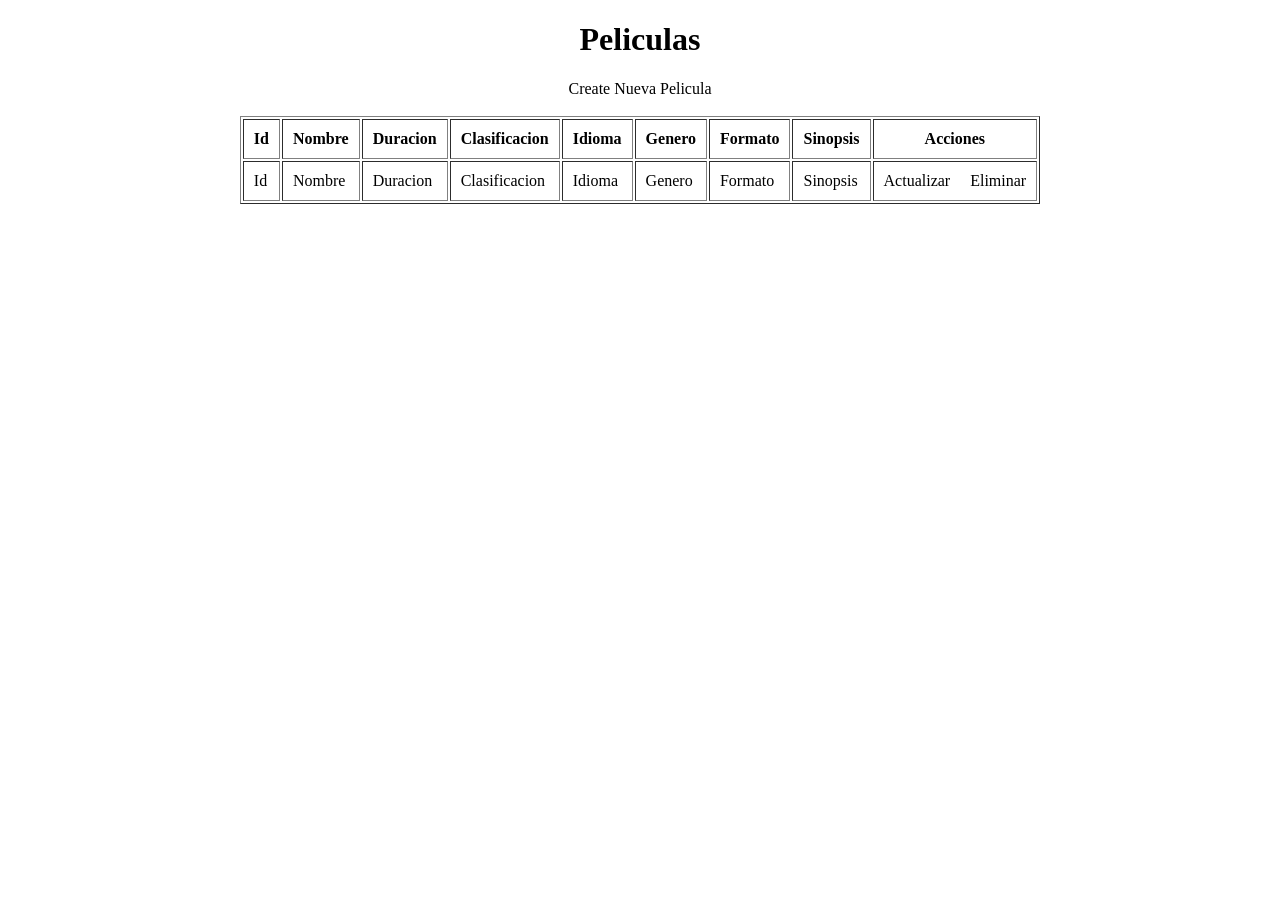
==== Cine/src/main/resources/templates/moduloPeliculas/listarTodo.html @ 11a857ff "Repositorio Y60" ====
<!DOCTYPE html>
<html xmlns="http://www.w3.org/1999/xhtml"
	xmlns:th="http://www.thymeleaf.org">
<head>
<meta charset="ISO-8859-1">
<title>Listar Peliculas</title>
</head>
<body>
	<div align="center">
		<h1>Peliculas</h1>
		<a  th:href="@{/peliculas/nuevo}">Create Nueva Pelicula</a> <br />
		<br/>
		<table border="1" cellpadding="10">
			<thead>
				<tr>
					<th>Id</th>
					<th>Nombre</th>
					<th>Duracion</th>
					<th>Clasificacion</th>
					<th>Idioma</th>
					<th>Genero</th>
					<th>Formato</th>
					<th>Sinopsis</th>
					<th>Acciones</th>
				</tr>
			</thead>
			<tbody>
				<tr th:each="pelicula : ${listaPeliculas}">
					<td th:text="${pelicula.idPelicula}">Id</td>
					<td th:text="${pelicula.nombre}">Nombre</td>
					<td th:text="${pelicula.duracion}">Duracion</td>
					<td th:text="${pelicula.clasificacion}">Clasificacion</td>
					<td th:text="${pelicula.idioma}">Idioma</td>
					<td th:text="${pelicula.genero}">Genero</td>
					<td th:text="${pelicula.formato}">Formato</td>
					<td th:text="${pelicula.sinopsis}">Sinopsis</td>
					<td><a th:href="@{/peliculas/actualizar/{id}(id=${pelicula.idPelicula})}">Actualizar</a>
						&nbsp;&nbsp;&nbsp; 
						<a th:href="@{/peliculas/eliminar/{id}(id=${pelicula.idPelicula})}">Eliminar</a>
					</td>
				</tr>
			</tbody>
		</table>
	</div>
</body>
</html>
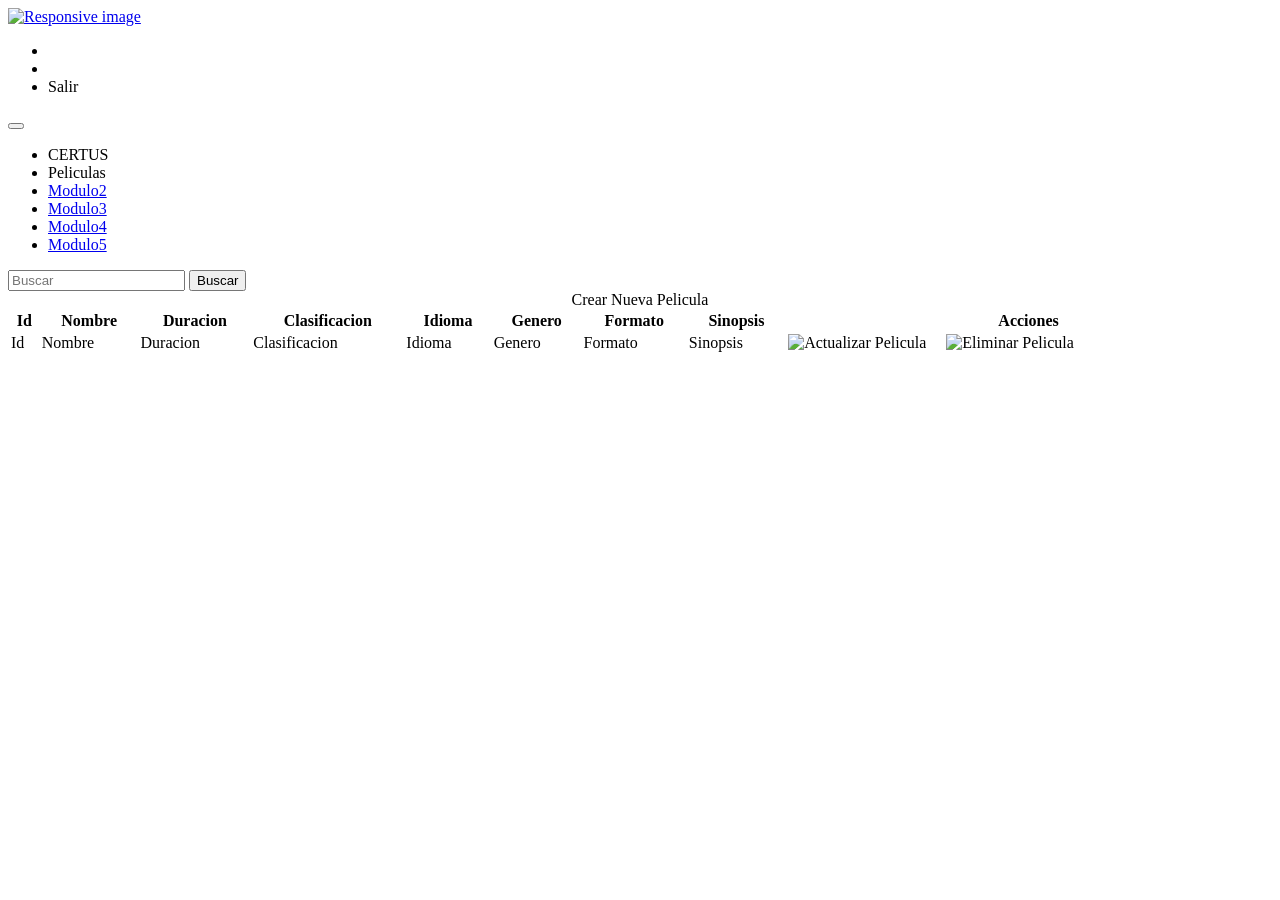
==== commit 06e6cdb2: "Proyecto Cine con front end" ====
--- a/Cine/src/main/resources/templates/moduloPeliculas/listarTodo.html
+++ b/Cine/src/main/resources/templates/moduloPeliculas/listarTodo.html
@@ -2,45 +2,148 @@
 <html xmlns="http://www.w3.org/1999/xhtml"
 	xmlns:th="http://www.thymeleaf.org">
 <head>
-<meta charset="ISO-8859-1">
-<title>Listar Peliculas</title>
+<meta http-equiv="Content-Type" content="text/html; charset=UTF-8">
+<script src="../js/jquery-3.4.1.min.js" type="text/javascript"></script>
+<link href="../css/bootstrap.min.css" rel="stylesheet" type="text/css" />
+<link href="../css/responsive.bootstrap4.min.css" rel="stylesheet"
+	type="text/css" />
+<link href="../css/dataTables.bootstrap4.min.css" rel="stylesheet"
+	type="text/css" />
+<title>Peliculas</title>
+<link href="../css/miLogin.css" rel="stylesheet" type="text/css" />
+<link href="../css/miLayout.css" rel="stylesheet" type="text/css" />
+<link href="../css/font-awesome.min.css" rel="stylesheet"
+	type="text/css" />
+<script src="../js/bootstrap.min.js" type="text/javascript"></script>
+<link href="../css/datatables.min.css" rel="stylesheet" type="text/css" />
+<script src="../js/datatables.min.js" type="text/javascript"></script>
+<script>
+	$(document).ready(function() {
+		$('#ejemplo1').DataTable({
+			language : {
+				"decimal" : "",
+				"emptyTable" : "Datos no disponibles en la tabla",
+				"info" : "Mostrando _START_ a _END_ de _TOTAL_ registros",
+				"infoEmpty" : "Mostrando 0 a 0 de 0 registros",
+				"infoFiltered" : "(Filtrado de _MAX_ registros totales)",
+				"infoPostFix" : "",
+				"thousands" : ",",
+				"lengthMenu" : "Mostrando _MENU_ registros",
+				"loadingRecords" : "Cargando...",
+				"processing" : "Procesando...",
+				"search" : "Buscar:",
+				"zeroRecords" : "No se encontraron registros para la búsqueda",
+				"paginate" : {
+					"first" : "Primero",
+					"last" : "Ultimo",
+					"next" : "Siguiente",
+					"previous" : "Anterior"
+				},
+				"aria" : {
+					"sortAscending" : ": Activar para ordenar ascendente",
+					"sortDescending" : ": Activar para ordenar descendente"
+				}
+			}
+		});
+		$('[data-toggle="tooltip"]').tooltip();
+	});
+</script>
 </head>
 <body>
-	<div align="center">
-		<h1>Peliculas</h1>
-		<a  th:href="@{/peliculas/nuevo}">Create Nueva Pelicula</a> <br />
-		<br/>
-		<table border="1" cellpadding="10">
-			<thead>
-				<tr>
-					<th>Id</th>
-					<th>Nombre</th>
-					<th>Duracion</th>
-					<th>Clasificacion</th>
-					<th>Idioma</th>
-					<th>Genero</th>
-					<th>Formato</th>
-					<th>Sinopsis</th>
-					<th>Acciones</th>
-				</tr>
-			</thead>
-			<tbody>
-				<tr th:each="pelicula : ${listaPeliculas}">
-					<td th:text="${pelicula.idPelicula}">Id</td>
-					<td th:text="${pelicula.nombre}">Nombre</td>
-					<td th:text="${pelicula.duracion}">Duracion</td>
-					<td th:text="${pelicula.clasificacion}">Clasificacion</td>
-					<td th:text="${pelicula.idioma}">Idioma</td>
-					<td th:text="${pelicula.genero}">Genero</td>
-					<td th:text="${pelicula.formato}">Formato</td>
-					<td th:text="${pelicula.sinopsis}">Sinopsis</td>
-					<td><a th:href="@{/peliculas/actualizar/{id}(id=${pelicula.idPelicula})}">Actualizar</a>
-						&nbsp;&nbsp;&nbsp; 
-						<a th:href="@{/peliculas/eliminar/{id}(id=${pelicula.idPelicula})}">Eliminar</a>
-					</td>
-				</tr>
-			</tbody>
-		</table>
-	</div>
+
+	<nav class="navbar navbar-expand-md navbar-dark bg-dark flex-row">
+		<a class="navbar-brand mr-auto" href="/"> <img
+			src="" class="img-fluid"
+			alt="Responsive image">
+		</a>
+		<ul class="navbar-nav flex-row mr-lg-0">
+			<li class="nav-item"><a class="nav-link pr-2"><i
+					class="fa fa-search"></i></a></li>
+			<li class="nav-item"><a class="nav-link pr-2"><i
+					class="fa fa-facebook"></i></a></li>
+			<li class="nav-item dropdown"><a
+				class="nav-link dropdown-toggle mr-3 mr-lg-0"
+				id="navbarDropdownMenuLink" data-toggle="dropdown"
+				aria-haspopup="true" aria-expanded="false"><i class="fa fa-user"></i><span
+					class="caret"></span> </a>
+				<div class="dropdown-menu dropdown-menu-right"
+					aria-labelledby="navbarDropdownMenuLink">
+					<a
+						class="dropdown-item" th:href="@{/logout}">Salir</a>
+				</div></li>
+		</ul>
+		<button class="navbar-toggler ml-lg-0" type="button"
+			data-toggle="collapse" data-target="#navbarSupportedContent"
+			aria-controls="navbarSupportedContent" aria-expanded="false"
+			aria-label="Toggle navigation">
+			<span class="navbar-toggler-icon"></span>
+		</button>
+	</nav>
+	<nav class="navbar navbar-expand-md navbar-light">
+		<div class="collapse navbar-collapse" id="navbarSupportedContent">
+			<ul class="navbar-nav mr-auto">
+				<li class="nav-item"><a class="nav-link" id="nav-link-custom"
+					th:href="@{/bienvenida}">CERTUS</a></li>
+				<li class="nav-item"><a class="nav-link"
+					th:href="@{/peliculas/listarTodo}">Peliculas</a></li>
+				<li class="nav-item"><a class="nav-link" href="#">Modulo2</a></li>
+				<li class="nav-item"><a class="nav-link" href="#">Modulo3</a></li>
+				<li class="nav-item"><a class="nav-link" href="#">Modulo4</a></li>
+				<li class="nav-item"><a class="nav-link" href="#">Modulo5</a></li>
+			</ul>
+			<form class="form-inline my-2 my-lg-0">
+				<input class="form-control mr-sm-2" type="text" placeholder="Buscar">
+				<button class="btn btn-outline-success my-2 my-sm-0" type="submit">Buscar</button>
+			</form>
+		</div>
+	</nav>
+	<section id="seccion1">
+		<div>
+			<div align="center">
+				<a th:href="@{/peliculas/nuevo}">Crear Nueva Pelicula</a>
+			</div>
+			<table id="ejemplo1"
+				class="table table-striped table-bordered dt-responsive nowrap"
+				style="width: 100%">
+				<thead>
+					<tr>
+						<th>Id</th>
+						<th>Nombre</th>
+						<th>Duracion</th>
+						<th>Clasificacion</th>
+						<th>Idioma</th>
+						<th>Genero</th>
+						<th>Formato</th>
+						<th>Sinopsis</th>
+						<th>Acciones</th>
+					</tr>
+				</thead>
+				<tbody>
+					<tr th:each="pelicula : ${listaPeliculas}">
+						<td th:text="${pelicula.idPelicula}">Id</td>
+						<td th:text="${pelicula.nombre}">Nombre</td>
+						<td th:text="${pelicula.duracion}">Duracion</td>
+						<td th:text="${pelicula.clasificacion}">Clasificacion</td>
+						<td th:text="${pelicula.idioma}">Idioma</td>
+						<td th:text="${pelicula.genero}">Genero</td>
+						<td th:text="${pelicula.formato}">Formato</td>
+						<td th:text="${pelicula.sinopsis}">Sinopsis</td>
+						<td><a
+							th:href="@{/peliculas/actualizar/{id}(id=${pelicula.idPelicula})}"><img
+								src="../imagenes/actualizarIcon.png" class="img-fluid"
+								data-toggle="tooltip" data-placement="bottom"
+								title="Actualizar Pelicula"></a> &nbsp;&nbsp;&nbsp; <a
+							th:href="@{/peliculas/eliminar/{id}(id=${pelicula.idPelicula})}"><img
+								src="../imagenes/eliminarIcon.png" class="img-fluid"
+								data-toggle="tooltip" data-placement="bottom"
+								title="Eliminar Pelicula"></a></td>
+					</tr>
+				</tbody>
+			</table>
+		</div>
+	</section>
+
+
+
 </body>
 </html>
